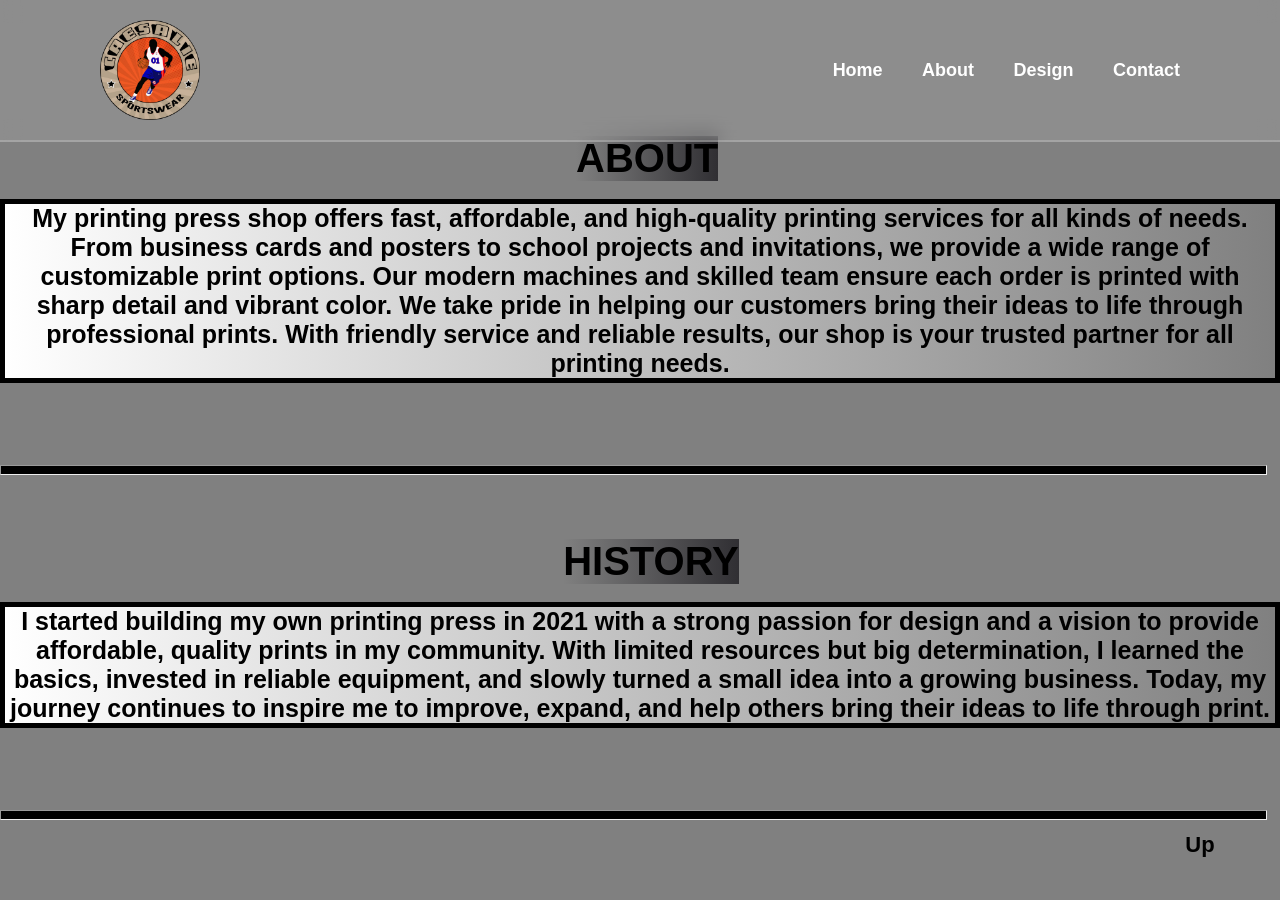
==== about.html @ 8e26e2a1 "Add files via upload" ====
<!DOCTYPE html>
<html lang="en">
<head>
    <meta charset="UTF-8">
    <meta name="viewport" content="width=device-width, initial-scale=1.0">
    <title>About-Caesalie Sport's Wear</title>
    <link rel="stylesheet" href="style.css">
    <link rel="icon" type="image/x-icon" href="image/caesalie logo-Photoroom.png">
    <link href='https://unpkg.com/boxicons@2.1.4/css/boxicons.min.css' rel='stylesheet'>
</head>
<body>
  <a class="up" href="#">Up</a>
    <header class="header">
        <img class="logo" src="image/caesalie logo-Photoroom.png" alt="">
        <i class='bx bx-menu' id="menu-icon"></i>
        <nav class="navbar">
         <div class="droplink">
          <a href="index.html">Home</a>
          <div class="dropdown-link">
            <a class="link" href="canvas.html">Canvas</a>
            <a class="link" href="accesories.html">Accesories for Sewing</a>
          </div>
          </div>
            <a href="about.html">About</a>
            <div class="droplink">
          <a href="design.html">Design</a>
          <div class="dropdown-link">
            <a class="link" href="design.html#jersey">Jersey</a>
            <a class="link" href="design.html#polo">Polo</a>
            <a class="link" href="design.html#jogging pants">Jogging Pants</a>
            <a class="link" href="design.html#t-shirt">T-Shirt</a>
            <a class="link" href="design.html#jacket">Jacket</a>
            <a class="link" href="design.html#other">Other</a>
          </div>
          </div>
            <a href="contact.html">Contact</a>
        </nav>
    </header> <br>
    <div class="nav-bg"></div> <br>
    <script src="script.js"></script> <br>
  <br>
  <h1 class="about1">ABOUT</h1> <br>
    <p class="About">My printing press shop offers fast, affordable, and high-quality printing services for all kinds of needs. From business cards and posters to school projects and invitations, we provide a wide range of customizable print options. Our modern machines and skilled team ensure each order is printed with sharp detail and vibrant color. We take pride in helping our customers bring their ideas to life through professional prints. With friendly service and reliable results, our shop is your trusted partner for all printing needs.
</p> <br> <hr>
<h2 class="history1">HISTORY</h2> <br>
<p class="history">I started building my own printing press in 2021 with a strong passion for design and a vision to provide affordable, quality prints in my community. With limited resources but big determination, I learned the basics, invested in reliable equipment, and slowly turned a small idea into a growing business. Today, my journey continues to inspire me to improve, expand, and help others bring their ideas to life through print.
</p> <br> <hr>
</body>
</html>
---- style.css ----
html{
  scroll-behavior: smooth;
}
@import url("https://fonts.googleapis.com/css2?family=Poppins:wght@300;400;500;600;700;800;900&display=swap");
body{
	margin: 0;
	background: grey;
	font-family: 'Work Sans', sans-serif;
	font-weight: 800;
}
.up{
  position: fixed;
  width: 60px;
  height: 30px;
  background-color: grey;
  bottom: 40px;
  right: 50px;
  border-radius: 40%;
  color: black;
  text-decoration: none;
  text-align: center;
   line-height:  30px;
   font-size: 22px;
}
.up:hover{
  background-color: black;
  border-radius: 0%;
  border-image: linear-gradient(to right,  white black)5 5 5 5;
  border-radius: 40%;
  color: white;
}
* {
  margin: 0;
  padding: 0;
  box-sizing: border-box;
  font-family: "Poppins", sans-serif;
}
.header {
  position: fixed;
  top: 0;
  left: 0;
  width: 100%;
  padding: 20px 100px;
  background: rgba(255, 255, 255, 0.1);
  display: flex;
  justify-content: space-between;
  align-items: center;
  backdrop-filter: blur(10px);
  border-bottom: 2px solid rgba(255, 255, 255, 0.2);
  z-index: 100;
}
.header::before {
  content: "";
  position: absolute;
  top: 0;
  left: -100%;
  width: 100%;
  height: 100%;
  background: linear-gradient(
    90deg,
    transparent,
    rgba(255, 255, 255, 0.4),
    transparent
  );
  transition: 0.5s;
}
.header:hover::before {
  left: 100%;
}
.logo {
  width: 100px;
  height: 100px;
}
.navbar a {
  color: #fff;
  font-size: 18px;
  text-decoration: none;
  margin-left: 35px;
  transition: 0.3s;
}
.navbar a:hover {
  color: #f00;
}
#menu-icon {
  font-size: 36px;
  color: #fff;
  display: none;
}
@media (max-width: 992px) {
  .header {
    padding: 1.25rem 4%;
  }
}
@media (max-width: 768px) {
  #menu-icon {
    display: block;
  }
  .navbar {
    position: absolute;
    top: 100%;
    left: 0;
    width: 100%;
    padding: 0.5rem 4%;
    display: none;
  }
  .navbar.active {
    display: block;
  }
  .navbar a {
    display: block;
    margin: 1.5rem 0;
  }
  .nav-bg {
    position: absolute;
    top: 79px;
    left: 0;
    width: 100%;
    height: 295px;
    background: rgba(255, 255, 255, 0.1);
    border-bottom: 2px solid rgba(255, 255, 255, 0.2);
    backdrop-filter: blur(10px);
    z-index: 99;
    display: none;
  }
  .nav-bg.active {
    display: block;
  }
} 
-----------------------
* {
  padding: 0;
  margin: 0;
  box-sizing: border-box;
}
.containers {
  width: 800px;
  position: relative;
  transform: translate(-50%, -50%);
  left: 50%;
  overflow: hidden;
  border: 10px solid black;
  border-radius: 8px;
  box-shadow: 10px 25px 30px rgba(30, 30, 200, 0.3);
  margin-top: 10%;
}
.wrapper {
  width: 50%;
  display: flex;
  animation: slide 30s infinite;
}
img {
  width: 50%;
}
@keyframes slide {
    0% {
    transform: translateX(0);
  }
    5% {
    transform: translateX(0);
  }
    10% {
    transform: translateX(-100%);
  }
    15% {
    transform: translateX(-100%);
  }
    20% {
    transform: translateX(-200%);
  }
    25% {
    transform: translateX(-200%);
  }
    30% {
    transform: translateX(-300%);
  }
    35% {
    transform: translateX(-300%);
  }
    40% {
    transform: translateX(-400%);
  }
    45% {
    transform: translateX(-400%);
  }
    50% {
    transform: translateX(-500%);
  }
    55% {
    transform: translateX(-500%);
  }
    60% {
    transform: translateX(-600%);
  }
    65% {
    transform: translateX(-700%);
  }
    70% {
    transform: translateX(-700%);
  }
    75% {
    transform: translateX(0);
  }
    80% {
    transform: translateX(0);
  }
    85% {
    transform: translateX(0);
  }
    90% {
    transform: translateX(0);
  }
    95% {
    transform: translateX(0);
  }
    100% {
    transform: translateX(0);
  }
}
@media (max-width: 992px) {
  .containers {
    padding: 1.25rem 4%;
    width: 400px;
    margin-top: 20%;
  }
  img{
    width: 50%;
  }
}
hr{
  height: 10px;
    width: 99%;
    background-color: black;
    margin-top: 5%;
    
}
.about1{
  max-width: fit-content;
  margin-top: 2%;
margin-left: 45%;
font-size: 40px;
margin-top: 5%;
background: linear-gradient(to right, gray,rgb(48, 47, 51) );
}
@media (max-width: 992px){
  .about1{
    margin-top: 15%;
  }
}
.history1{
max-width: fit-content;
margin-top: 5%;
margin-left: 44%; 
font-size: 40px;
background: linear-gradient(to right, gray,rgb(48, 47, 51) );
}
h2{
max-width: fit-content;
margin-left: 23.4%;
margin-top: 5%;
font-size: 40px;
background: linear-gradient(to right, gray,rgb(48, 47, 51) );
}
@media (max-width: 992px){
  h2{
    font-size: 20px;
    margin-top: 15%;
    text-align: center;
    margin-right: 15%;
  }
}
h3{
  text-align: center;
  font-size: 30px;
  margin-top: 5%;
}
.fb{
  width: 150px;
  height: 150px;
}
form{
  margin-left: 35%;
  margin-top:  4%;
  margin-top: 10%;
}
textarea{
  width: 500px;
  height: 150px;
  border-radius: 5%;
  border: 5px solid black;
  border-radius: 10%;
  font-size: 20px;
}

button{
  margin-left: 19%;
  width: 100px;
  height: 30px;
  border-image: linear-gradient(to right, red, gray) 10 10 10 10  ;
  cursor: pointer;
  background-color: black;
  color: white;
}
button:hover{
  border-image: linear-gradient(to right, blue, gray) 10 10 10 10  ;
  cursor: pointer;
  background-color: white;
  color: black;
}

footer{
   position: fixed;
   left: 0;
   bottom: 0;
   width: 100%;
   background-color: #444;
   color: white;
   text-align: left;
   padding-bottom: 5%;
  
}

.fb-page{
  position: absolute;
  top: 26%;
  left: 8%;
}
.gmail{
  width: 120px;
  height: 80px;
  position: absolute;
  top: 60%;
  left: 1%;
}
.gmailpage{
  position: absolute;
  left: 8%;
  top: 70%;
}
.contact{
  width: 100px;
  height: 90px;
  position: absolute;
  left: 60%;
  top: 7%;
}
.number{
  position: absolute;
  top: 20%;
  left: 67%;
}
.location{
  width: 100px;
  height: 90px;
  position: absolute;
  left: 60%;
  top: 55%;
}
.locationpage{
  position: absolute;
  left: 67%;
  top: 65%;
}
-----------------------------
* {
  padding: 0;
  margin: 0;
}
.container1 {
  width: 250px;
  height: 400px;
  overflow: hidden;
  border: 5px solid black;
  border-radius: 8px;
  box-shadow: 10px 25px 30px rgba(30, 30, 200, 0.3);
  margin-left: 2.5%;
  margin-top: -5%;
}
.wrapper1 {
  width: 200%;
  height: 400px;
  display: flex;
}
* {
  padding: 0;
  margin: 0;
}
.container2 {
  width: 250px;
  height: 400px;
  overflow: hidden;
  border: 5px solid black;
  border-radius: 8px;
  box-shadow: 10px 25px 30px rgba(30, 30, 200, 0.3);
  margin-left: 22%;
  margin-top: -26.3%;
}
.wrapper2 {
  width: 200%;
  height: 400px;
  display: flex;
}
* {
  padding: 0;
  margin: 0;
}
.container3 {
  width: 250px;
  height: 400px;
  overflow: hidden;
  border: 5px solid black;
  border-radius: 8px;
  box-shadow: 10px 25px 30px rgba(30, 30, 200, 0.3);
  margin-left: 41%;
  margin-top: -26.3%;
}
.wrapper3 {
  width: 200%;
  height: 400px;
  display: flex;
}
* {
  padding: 0;
  margin: 0;
}
.container4 {
  width: 250px;
  height: 400px;
  overflow: hidden;
  border: 5px solid black;
  border-radius: 8px;
  box-shadow: 10px 25px 30px rgba(30, 30, 200, 0.3);
  margin-left: 60%;
  margin-top: -26.3%;
}
.wrapper4 {
  width: 200%;
  height: 400px;
  display: flex;
}
* {
  padding: 0;
  margin: 0;
}
.container5 {
  width: 250px;
  height: 400px;
  overflow: hidden;
  border: 5px solid black;
  border-radius: 8px;
  box-shadow: 10px 25px 30px rgba(30, 30, 200, 0.3);
  margin-left: 79%;
  margin-top: -26.3%;
}
.wrapper5 {
  width: 200%;
  height: 400px;
  display: flex;
}
* {
  padding: 0;
  margin: 0;
}
.container6 {
  width: 250px;
  height: 400px;
  overflow: hidden;
  border: 5px solid black;
  border-radius: 8px;
  box-shadow: 10px 25px 30px rgba(30, 30, 200, 0.3);
  margin-left: 31.5%;
  margin-top: 5%;
}
.wrapper6 {
  width: 200%;
  height: 400px;
  display: flex;
}
* {
  padding: 0;
  margin: 0;
}
.container7 {
  width: 250px;
  height: 400px;
  overflow: hidden;
  border: 5px solid black;
  border-radius: 8px;
  box-shadow: 10px 25px 30px rgba(30, 30, 200, 0.3);
  margin-left: 51%;
  margin-top: -26.3%;
}
.wrapper7 {
  width: 200%;
  height: 400px;
  display: flex;
}
.name{
  text-shadow: 2px 2px grey;
  font-size: 30px;
}
.tag1{
background-color: rgba(14, 0, 0, 0.651);
width: 150px;
margin-left: 6%;
text-align: center;
color: white;
border: 5px solid black;
border-radius: 20%;
}
.tag2{
background-color: rgba(14, 0, 0, 0.651);
width: 150px;
margin-left: 25%;
margin-top: -3%;
text-align: center;
color: white;
border: 5px solid black;
border-radius: 20%;
}
.tag3{
background-color: rgba(14, 0, 0, 0.651);
width: 150px;
margin-left: 44.5%;
margin-top: -3.5%;
text-align: center;
color: white;
border: 5px solid black;
border-radius: 20%;
}
.tag4{
background-color: rgba(14, 0, 0, 0.651);
width: 150px;
margin-left: 63%;
margin-top: -6%;
text-align: center;
color: white;
border: 5px solid black;
border-radius: 20%;
}
.tag5 {
background-color: rgba(14, 0, 0, 0.651);
width: 150px;
margin-left: 81%;
margin-top: -3.5%;
text-align: center;
color: white;
border: 5px solid black;
border-radius: 20%;
}
.tag6 {
background-color: rgba(14, 0, 0, 0.651);
width: 300px;
font-size: 30px;
margin-left: 40%;
text-align: center;
color: white;
border: 5px solid black;
border-radius: 20%;
}
---------------
      .link{
        color: red;
      }
      .droplink {
  position: relative;
  display: inline-block;
}
.dropdown-link {
  display: none;
  position: absolute;
  min-width: 150px;
  z-index: 1;
}
.dropdown-link .link {
  color: black;
  padding: 12px 16px;
  text-decoration: none;
  display: block;
}
.dropdown-link .link:hover {background-color: #f1f1f1}

.droplink:hover .dropdown-link {
  display: block;
}
.droplink:hover .link {
  background-color: grey;
  border: 2px solid black;
}
nav .link:hover {
  color: white;
}
@media (max-width: 992px){
  .dropdown-link .link{
    padding: 5px 8px;
    margin-top: -5%;
  }
}
.About{
  text-align: center;
  font-size: 25px;
  background: linear-gradient(to right, white,gray);
  border: solid black 5px;
}
.history{
  text-align: center;
  font-size: 25px;
  background: linear-gradient(to right, white,gray);
  border: solid black 5px;
}
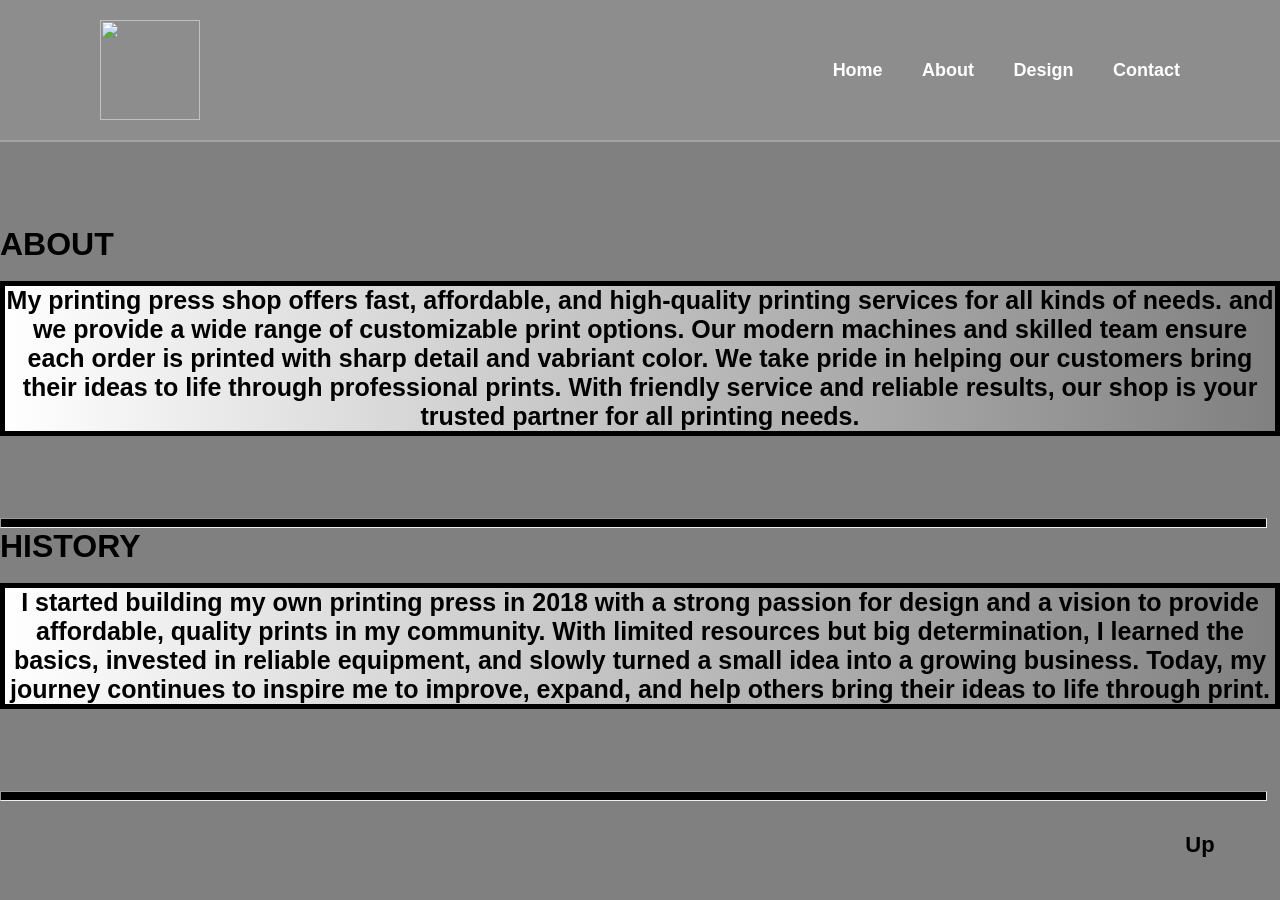
==== commit 0221a9c5: "Add files via upload" ====
--- a/about.html
+++ b/about.html
@@ -5,20 +5,19 @@
     <meta name="viewport" content="width=device-width, initial-scale=1.0">
     <title>About-Caesalie Sport's Wear</title>
     <link rel="stylesheet" href="style.css">
-    <link rel="icon" type="image/x-icon" href="image/caesalie logo-Photoroom.png">
+    <link rel="icon" type="image/x-icon" href="image/logo.png">
     <link href='https://unpkg.com/boxicons@2.1.4/css/boxicons.min.css' rel='stylesheet'>
 </head>
 <body>
   <a class="up" href="#">Up</a>
     <header class="header">
-        <img class="logo" src="image/caesalie logo-Photoroom.png" alt="">
+        <img class="logo" src="image/logo.png" alt="">
         <i class='bx bx-menu' id="menu-icon"></i>
         <nav class="navbar">
          <div class="droplink">
           <a href="index.html">Home</a>
           <div class="dropdown-link">
             <a class="link" href="canvas.html">Canvas</a>
-            <a class="link" href="accesories.html">Accesories for Sewing</a>
           </div>
           </div>
             <a href="about.html">About</a>
@@ -39,11 +38,12 @@
     <div class="nav-bg"></div> <br>
     <script src="script.js"></script> <br>
   <br>
+  <video src=""></video>
   <h1 class="about1">ABOUT</h1> <br>
-    <p class="About">My printing press shop offers fast, affordable, and high-quality printing services for all kinds of needs. From business cards and posters to school projects and invitations, we provide a wide range of customizable print options. Our modern machines and skilled team ensure each order is printed with sharp detail and vibrant color. We take pride in helping our customers bring their ideas to life through professional prints. With friendly service and reliable results, our shop is your trusted partner for all printing needs.
+    <p class="About">My printing press shop offers fast, affordable, and high-quality printing services for all kinds of needs. and we provide a wide range of customizable print options. Our modern machines and skilled team ensure each order is printed with sharp detail and vabriant color. We take pride in helping our customers bring their ideas to life through professional prints. With friendly service and reliable results, our shop is your trusted partner for all printing needs.
 </p> <br> <hr>
-<h2 class="history1">HISTORY</h2> <br>
-<p class="history">I started building my own printing press in 2021 with a strong passion for design and a vision to provide affordable, quality prints in my community. With limited resources but big determination, I learned the basics, invested in reliable equipment, and slowly turned a small idea into a growing business. Today, my journey continues to inspire me to improve, expand, and help others bring their ideas to life through print.
+<h1 class="history1">HISTORY</h2> <br>
+<p class="history">I started building my own printing press in 2018 with a strong passion for design and a vision to provide affordable, quality prints in my community. With limited resources but big determination, I learned the basics, invested in reliable equipment, and slowly turned a small idea into a growing business. Today, my journey continues to inspire me to improve, expand, and help others bring their ideas to life through print.
 </p> <br> <hr>
 </body>
 </html>
--- a/style.css
+++ b/style.css
@@ -86,7 +86,7 @@
   color: #fff;
   display: none;
 }
-@media (max-width: 992px) {
+@media (max-width: 1024px) {
   .header {
     padding: 1.25rem 4%;
   }
@@ -115,7 +115,7 @@
     top: 79px;
     left: 0;
     width: 100%;
-    height: 295px;
+    height: 360px;
     background: rgba(255, 255, 255, 0.1);
     border-bottom: 2px solid rgba(255, 255, 255, 0.2);
     backdrop-filter: blur(10px);
@@ -141,7 +141,7 @@
   border: 10px solid black;
   border-radius: 8px;
   box-shadow: 10px 25px 30px rgba(30, 30, 200, 0.3);
-  margin-top: 10%;
+  margin-top: 15%;
 }
 .wrapper {
   width: 50%;
@@ -216,16 +216,7 @@
     transform: translateX(0);
   }
 }
-@media (max-width: 992px) {
-  .containers {
-    padding: 1.25rem 4%;
-    width: 400px;
-    margin-top: 20%;
-  }
-  img{
-    width: 50%;
-  }
-}
+
 hr{
   height: 10px;
     width: 99%;
@@ -235,37 +226,23 @@
 }
 .about1{
   max-width: fit-content;
-  margin-top: 2%;
-margin-left: 45%;
-font-size: 40px;
-margin-top: 5%;
-background: linear-gradient(to right, gray,rgb(48, 47, 51) );
-}
-@media (max-width: 992px){
-  .about1{
-    margin-top: 15%;
-  }
+  justify-self: center;
+}
+@media(max-width:768px){
+  .About{font-size: 20px;}
 }
 .history1{
 max-width: fit-content;
-margin-top: 5%;
-margin-left: 44%; 
-font-size: 40px;
-background: linear-gradient(to right, gray,rgb(48, 47, 51) );
+justify-self: center;
 }
 h2{
 max-width: fit-content;
-margin-left: 23.4%;
-margin-top: 5%;
-font-size: 40px;
-background: linear-gradient(to right, gray,rgb(48, 47, 51) );
-}
-@media (max-width: 992px){
+margin-left: -15%;
+font-size: 25px;
+}
+@media (max-width: 1024px){
   h2{
-    font-size: 20px;
-    margin-top: 15%;
-    text-align: center;
-    margin-right: 15%;
+    display: none;
   }
 }
 h3{
@@ -278,34 +255,73 @@
   height: 150px;
 }
 form{
-  margin-left: 35%;
-  margin-top:  4%;
+  display: flex;
+  flex-direction: column;
+  align-items: start;
+  gap: 20px;
+  place-items: center;
   margin-top: 10%;
 }
-textarea{
+input{
+  width: 250px;
+  background-image: linear-gradient(to right, gray, black);
+  border: solid black 3px;
+}
+.msg{
   width: 500px;
-  height: 150px;
+  height: 200px;
+  background-image: linear-gradient(to right, gray,white);
+  border: solid black 5px;
   border-radius: 5%;
-  border: 5px solid black;
-  border-radius: 10%;
-  font-size: 20px;
-}
-
+}
+::placeholder{
+  color: black;
+  padding-left: 2%;
+  font-size: 15px;
+}
 button{
-  margin-left: 19%;
-  width: 100px;
+  width: 120px;
   height: 30px;
-  border-image: linear-gradient(to right, red, gray) 10 10 10 10  ;
-  cursor: pointer;
   background-color: black;
   color: white;
-}
-button:hover{
-  border-image: linear-gradient(to right, blue, gray) 10 10 10 10  ;
+  background-image: linear-gradient(to right,gray,black);
   cursor: pointer;
-  background-color: white;
-  color: black;
-}
+}
+button :hover{
+  color: green;
+}
+@media (max-width: 768px ){
+  form{
+    gap: 5px;
+    width: 100px;
+    margin-left: 39%;
+    position: absolute;
+    top: 8%;
+  }
+  input{
+    width: 200px;
+    padding-bottom: 10%;
+  }
+  .msg{
+    width: 300px;
+    height: 100px;
+  }
+  footer{
+    padding: 60%; 
+  }
+  .fb{
+    position: absolute;
+    top: 19%;
+    left: 0%;
+    width: 60px;
+    height: 50px;
+  }
+  .fb-page{
+    font-size: 10px;
+    margin-left: 5%;
+  }
+}
+
 
 footer{
    position: fixed;
@@ -360,203 +376,100 @@
   left: 67%;
   top: 65%;
 }
+@media(max-width: 768px){
+  .gmail{
+    margin-top: 2%;
+    width: 50px;
+    height: 40px;
+  }
+  .gmailpage{
+    font-size: 10px;
+    margin-left: 5%;
+  }
+  .location{
+    width: 50px;
+    height: 40px;
+    margin-left: -20%;
+    margin-top: 5%;
+  }
+  .locationpage{
+    font-size: 9px;
+    margin-left: -15%;
+  }
+  .contact{
+    width: 50px;
+    height: 50px;
+    margin-top: 6%;
+    margin-left: -20%;
+  }
+  .number{
+    font-size: 10px;
+    margin-left: -15%;
+    margin-top: 3%;
+  }
+}
+
 -----------------------------
-* {
-  padding: 0;
-  margin: 0;
-}
-.container1 {
-  width: 250px;
+
+.list{
+  padding: 0%;
+  margin: 0%;
+}
+.container1{
+          width: min(2560px, 100%);
+        padding: 0%;
+        columns: 3 250px;
+        margin-left: 5%;
+        gap: 100px;
+}
+.container1 img{
+  border-radius: 5%;
+  box-shadow: 0 5px 15px black;
+  width: 300px;
   height: 400px;
-  overflow: hidden;
-  border: 5px solid black;
-  border-radius: 8px;
-  box-shadow: 10px 25px 30px rgba(30, 30, 200, 0.3);
-  margin-left: 2.5%;
-  margin-top: -5%;
-}
-.wrapper1 {
-  width: 200%;
-  height: 400px;
-  display: flex;
-}
-* {
-  padding: 0;
-  margin: 0;
-}
-.container2 {
-  width: 250px;
-  height: 400px;
-  overflow: hidden;
-  border: 5px solid black;
-  border-radius: 8px;
-  box-shadow: 10px 25px 30px rgba(30, 30, 200, 0.3);
+}
+.container1 img :before{
+  box-shadow: 0 5px 15px red;
+}
+.container1 p{
+  color: #fff;
+  font-size: 25px;
+  font-family: 'Courier New', Courier, monospace;
+
+}
+
+.p1{
   margin-left: 22%;
-  margin-top: -26.3%;
-}
-.wrapper2 {
-  width: 200%;
-  height: 400px;
-  display: flex;
-}
-* {
-  padding: 0;
-  margin: 0;
-}
-.container3 {
-  width: 250px;
-  height: 400px;
-  overflow: hidden;
-  border: 5px solid black;
-  border-radius: 8px;
-  box-shadow: 10px 25px 30px rgba(30, 30, 200, 0.3);
-  margin-left: 41%;
-  margin-top: -26.3%;
-}
-.wrapper3 {
-  width: 200%;
-  height: 400px;
-  display: flex;
-}
-* {
-  padding: 0;
-  margin: 0;
-}
-.container4 {
-  width: 250px;
-  height: 400px;
-  overflow: hidden;
-  border: 5px solid black;
-  border-radius: 8px;
-  box-shadow: 10px 25px 30px rgba(30, 30, 200, 0.3);
-  margin-left: 60%;
-  margin-top: -26.3%;
-}
-.wrapper4 {
-  width: 200%;
-  height: 400px;
-  display: flex;
-}
-* {
-  padding: 0;
-  margin: 0;
-}
-.container5 {
-  width: 250px;
-  height: 400px;
-  overflow: hidden;
-  border: 5px solid black;
-  border-radius: 8px;
-  box-shadow: 10px 25px 30px rgba(30, 30, 200, 0.3);
-  margin-left: 79%;
-  margin-top: -26.3%;
-}
-.wrapper5 {
-  width: 200%;
-  height: 400px;
-  display: flex;
-}
-* {
-  padding: 0;
-  margin: 0;
-}
-.container6 {
-  width: 250px;
-  height: 400px;
-  overflow: hidden;
-  border: 5px solid black;
-  border-radius: 8px;
-  box-shadow: 10px 25px 30px rgba(30, 30, 200, 0.3);
-  margin-left: 31.5%;
-  margin-top: 5%;
-}
-.wrapper6 {
-  width: 200%;
-  height: 400px;
-  display: flex;
-}
-* {
-  padding: 0;
-  margin: 0;
-}
-.container7 {
-  width: 250px;
-  height: 400px;
-  overflow: hidden;
-  border: 5px solid black;
-  border-radius: 8px;
-  box-shadow: 10px 25px 30px rgba(30, 30, 200, 0.3);
-  margin-left: 51%;
-  margin-top: -26.3%;
-}
-.wrapper7 {
-  width: 200%;
-  height: 400px;
-  display: flex;
-}
-.name{
-  text-shadow: 2px 2px grey;
-  font-size: 30px;
-}
-.tag1{
-background-color: rgba(14, 0, 0, 0.651);
-width: 150px;
-margin-left: 6%;
-text-align: center;
-color: white;
-border: 5px solid black;
-border-radius: 20%;
-}
-.tag2{
-background-color: rgba(14, 0, 0, 0.651);
-width: 150px;
-margin-left: 25%;
-margin-top: -3%;
-text-align: center;
-color: white;
-border: 5px solid black;
-border-radius: 20%;
-}
-.tag3{
-background-color: rgba(14, 0, 0, 0.651);
-width: 150px;
-margin-left: 44.5%;
-margin-top: -3.5%;
-text-align: center;
-color: white;
-border: 5px solid black;
-border-radius: 20%;
-}
-.tag4{
-background-color: rgba(14, 0, 0, 0.651);
-width: 150px;
-margin-left: 63%;
-margin-top: -6%;
-text-align: center;
-color: white;
-border: 5px solid black;
-border-radius: 20%;
-}
-.tag5 {
-background-color: rgba(14, 0, 0, 0.651);
-width: 150px;
-margin-left: 81%;
-margin-top: -3.5%;
-text-align: center;
-color: white;
-border: 5px solid black;
-border-radius: 20%;
-}
-.tag6 {
-background-color: rgba(14, 0, 0, 0.651);
-width: 300px;
-font-size: 30px;
-margin-left: 40%;
-text-align: center;
-color: white;
-border: 5px solid black;
-border-radius: 20%;
-}
+}
+.p2{
+  margin-left: 22%;
+}
+
+.p3{
+  margin-left: 22%;
+}
+
+.p4{
+  margin-left: 11%;
+}
+
+.p5{
+  margin-left: 27%;
+}
+
+.p6{
+  margin-left: 25%;
+}
+@media (max-width:1024px){
+  .container1{
+    width: 100%;
+  }
+  .container1 img{
+   width: 150px;
+   height: 200px;
+  }
+}
+
 ---------------
       .link{
         color: red;
@@ -589,10 +502,10 @@
 nav .link:hover {
   color: white;
 }
-@media (max-width: 992px){
+@media (max-width: 768px){
   .dropdown-link .link{
     padding: 5px 8px;
-    margin-top: -5%;
+    margin-top: -10%;
   }
 }
 .About{
@@ -607,3 +520,57 @@
   background: linear-gradient(to right, white,gray);
   border: solid black 5px;
 }
+@media (max-width: 992px){
+        textarea{
+          width: 300px;
+          margin-left: -20%;
+        }
+        button{
+          margin-left: 10%;
+        }
+        form{
+          margin-top: 30%;
+        }
+      }
+
+@media (max-width:1024px){
+  .containers{
+    width: 700px;
+    margin-top: 20%;
+  }
+  .containers img{
+    height: 200px;
+  }
+}
+@media (max-width:768px){
+  .containers{
+    margin-top: 20%;
+    width: 500px;
+  }
+  .container1 img{
+    margin-left: 20%;
+    height: 200px;
+  }
+  .container1 p{
+    text-align: center;
+    margin-left: -15%;
+  }
+}
+@media (max-width:767px){
+  .containers{
+    margin-top: 50%;
+    width: 200px;
+  }
+  .wrapper{
+    width: 100%;
+  }
+  .container1 img {
+    margin-left: 25%;
+  }
+  .container1 p{
+    text-align: center;
+    margin-left: 1%;
+  }
+}
+
+
